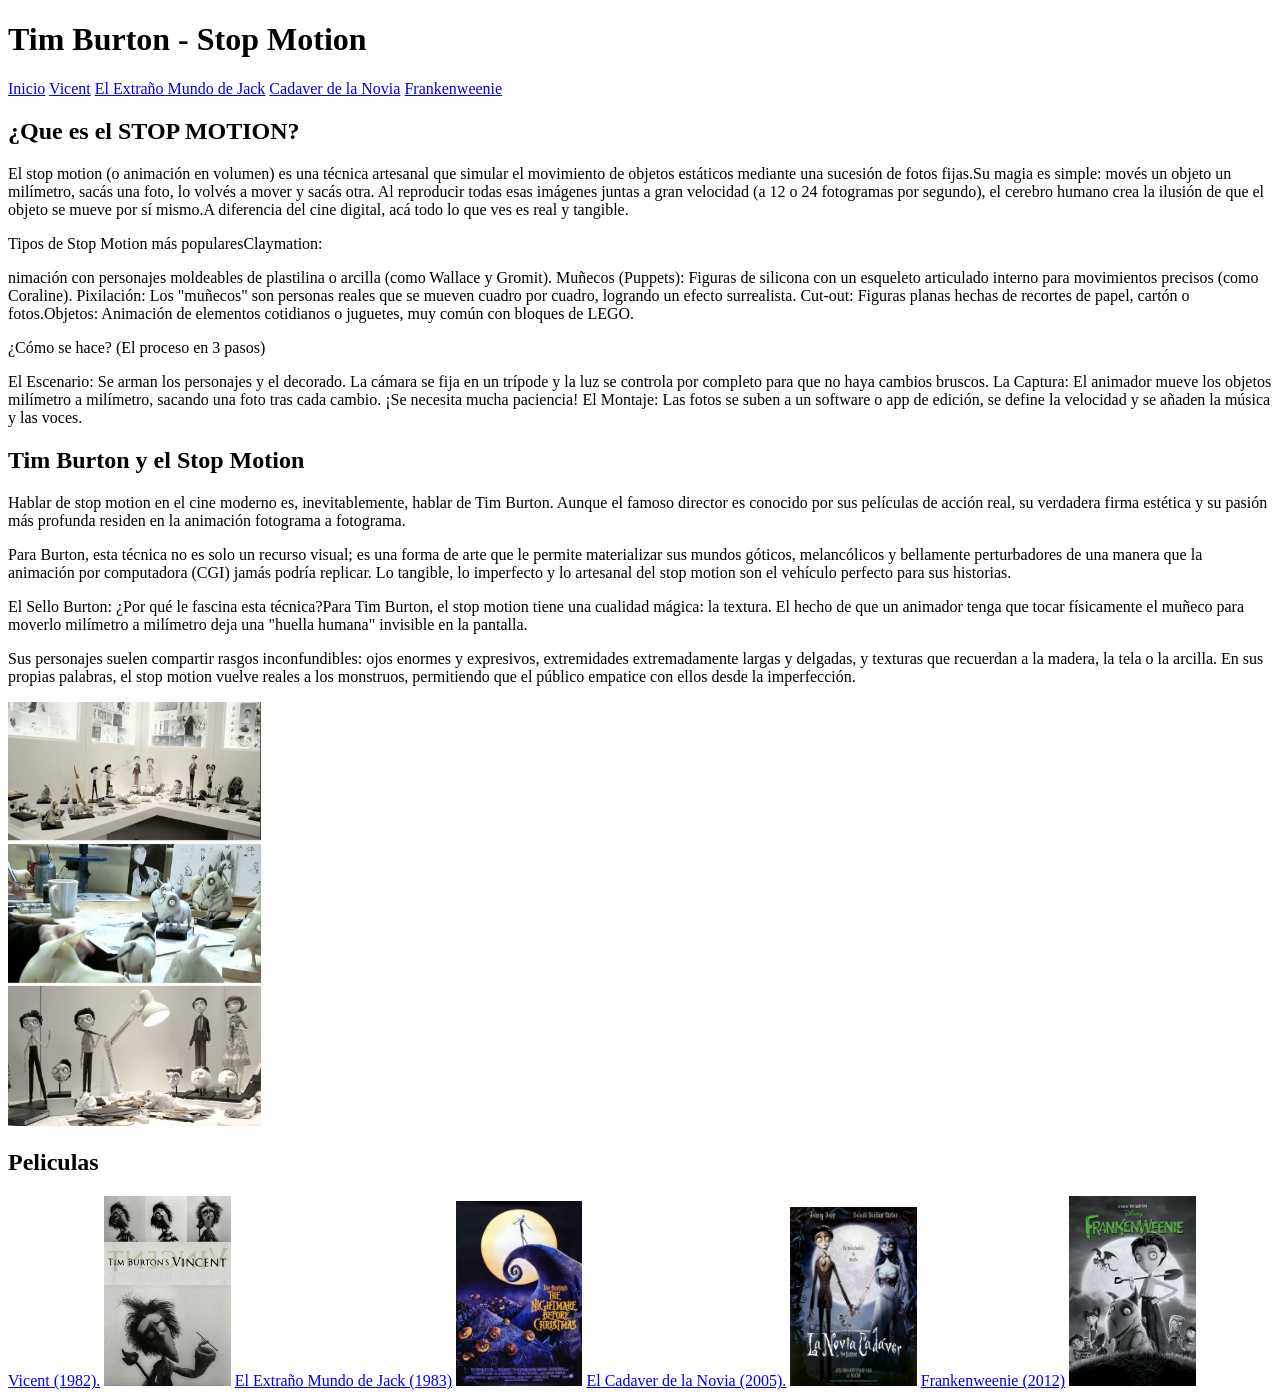
==== index.html @ 2086367e "TP 1 Tim Burton" ====
<!DOCTYPE html>
<html lang="en">
<head>
    <meta charset="UTF-8">
    <meta name="viewport" content="width=device-width, initial-scale=1.0">
    <title>Pagina Principal</title>
</head>
<body>
    <header>
        <h1>Tim Burton - Stop Motion</h1>
        <nav>
            <a href="index.html">Inicio</a>
            <a href="./Page/Vicent.html">Vicent</a>
            <a href="./Page/ElExtrañoMundodeJack.html">El Extraño Mundo de Jack</a>
            <a href="./Page/CadaverDeLaNovia.html">Cadaver de la Novia</a>
            <a href="./Page/Frankenweenie.html">Frankenweenie</a>
        </nav>
    </header>
    <main>
        <h2>¿Que es el STOP MOTION?</h2>
        <p><p>El stop motion (o animación en volumen) es una técnica artesanal que simular el movimiento de objetos estáticos mediante una sucesión de fotos fijas.Su magia es simple: movés un objeto un milímetro, sacás una foto, lo volvés a mover y sacás otra. Al reproducir todas esas imágenes juntas a gran velocidad (a 12 o 24 fotogramas por segundo), el cerebro humano crea la ilusión de que el objeto se mueve por sí mismo.A diferencia del cine digital, acá todo lo que ves es real y tangible.</p>
            <p>Tipos de Stop Motion más popularesClaymation: </p>
            <p>nimación con personajes moldeables de plastilina o arcilla (como Wallace y Gromit).
            Muñecos (Puppets): Figuras de silicona con un esqueleto articulado interno para movimientos precisos (como Coraline).
            Pixilación: Los "muñecos" son personas reales que se mueven cuadro por cuadro, logrando un efecto surrealista.
            Cut-out: Figuras planas hechas de recortes de papel, cartón o fotos.Objetos: Animación de elementos cotidianos o juguetes, muy común con bloques de LEGO.</p>
            <p>¿Cómo se hace? (El proceso en 3 pasos)</p>
            <p>El Escenario: Se arman los personajes y el decorado. La cámara se fija en un trípode y la luz se controla por completo para que no haya cambios bruscos.
            La Captura: El animador mueve los objetos milímetro a milímetro, sacando una foto tras cada cambio. ¡Se necesita mucha paciencia!
            El Montaje: Las fotos se suben a un software o app de edición, se define la velocidad y se añaden la música y las voces.</p>

            <h2>Tim Burton y el Stop Motion</h2>
            <p>Hablar de stop motion en el cine moderno es, inevitablemente, hablar de Tim Burton. Aunque el famoso director es conocido por sus películas de acción real, su verdadera firma estética y su pasión más profunda residen en la animación fotograma a fotograma.</p>
            <p>Para Burton, esta técnica no es solo un recurso visual; es una forma de arte que le permite materializar sus mundos góticos, melancólicos y bellamente perturbadores de una manera que la animación por computadora (CGI) jamás podría replicar. Lo tangible, lo imperfecto y lo artesanal del stop motion son el vehículo perfecto para sus historias.</p>
            <p>El Sello Burton: ¿Por qué le fascina esta técnica?Para Tim Burton, el stop motion tiene una cualidad mágica: la textura. El hecho de que un animador tenga que tocar físicamente el muñeco para moverlo milímetro a milímetro deja una "huella humana" invisible en la pantalla.</p>
            <p>Sus personajes suelen compartir rasgos inconfundibles: ojos enormes y expresivos, extremidades extremadamente largas y delgadas, y texturas que recuerdan a la madera, la tela o la arcilla. En sus propias palabras, el stop motion vuelve reales a los monstruos, permitiendo que el público empatice con ellos desde la imperfección.</p>
            <img src="./IMG/Inicio 1.jpg" width="20%" alt="">

            <h2>Peliculas</h2>
            <a href="./Page/Vicent.html">Vicent (1982).</a>
            <img src="IMG/Vicent.jpg" width="10%" alt="">
            <a href="./Page/ElExtrañoMundodeJack.html">El Extraño Mundo de Jack (1983)</a>
            <img src="./IMG/JACK.jpg" width="10%" alt="">
             <a href="./Page/CadaverDeLaNovia.html">El Cadaver de la Novia (2005).</a>
            <img src="IMG/Cadaver de la novia.jpg" width="10%" alt="">
            <a href="./Page/Frankenweenie.html">Frankenweenie (2012)</a>
            <img src="./IMG/Frank.jpg" width="10%" alt="">
    </main>
    <footer>

    </footer>

</body>
</html>
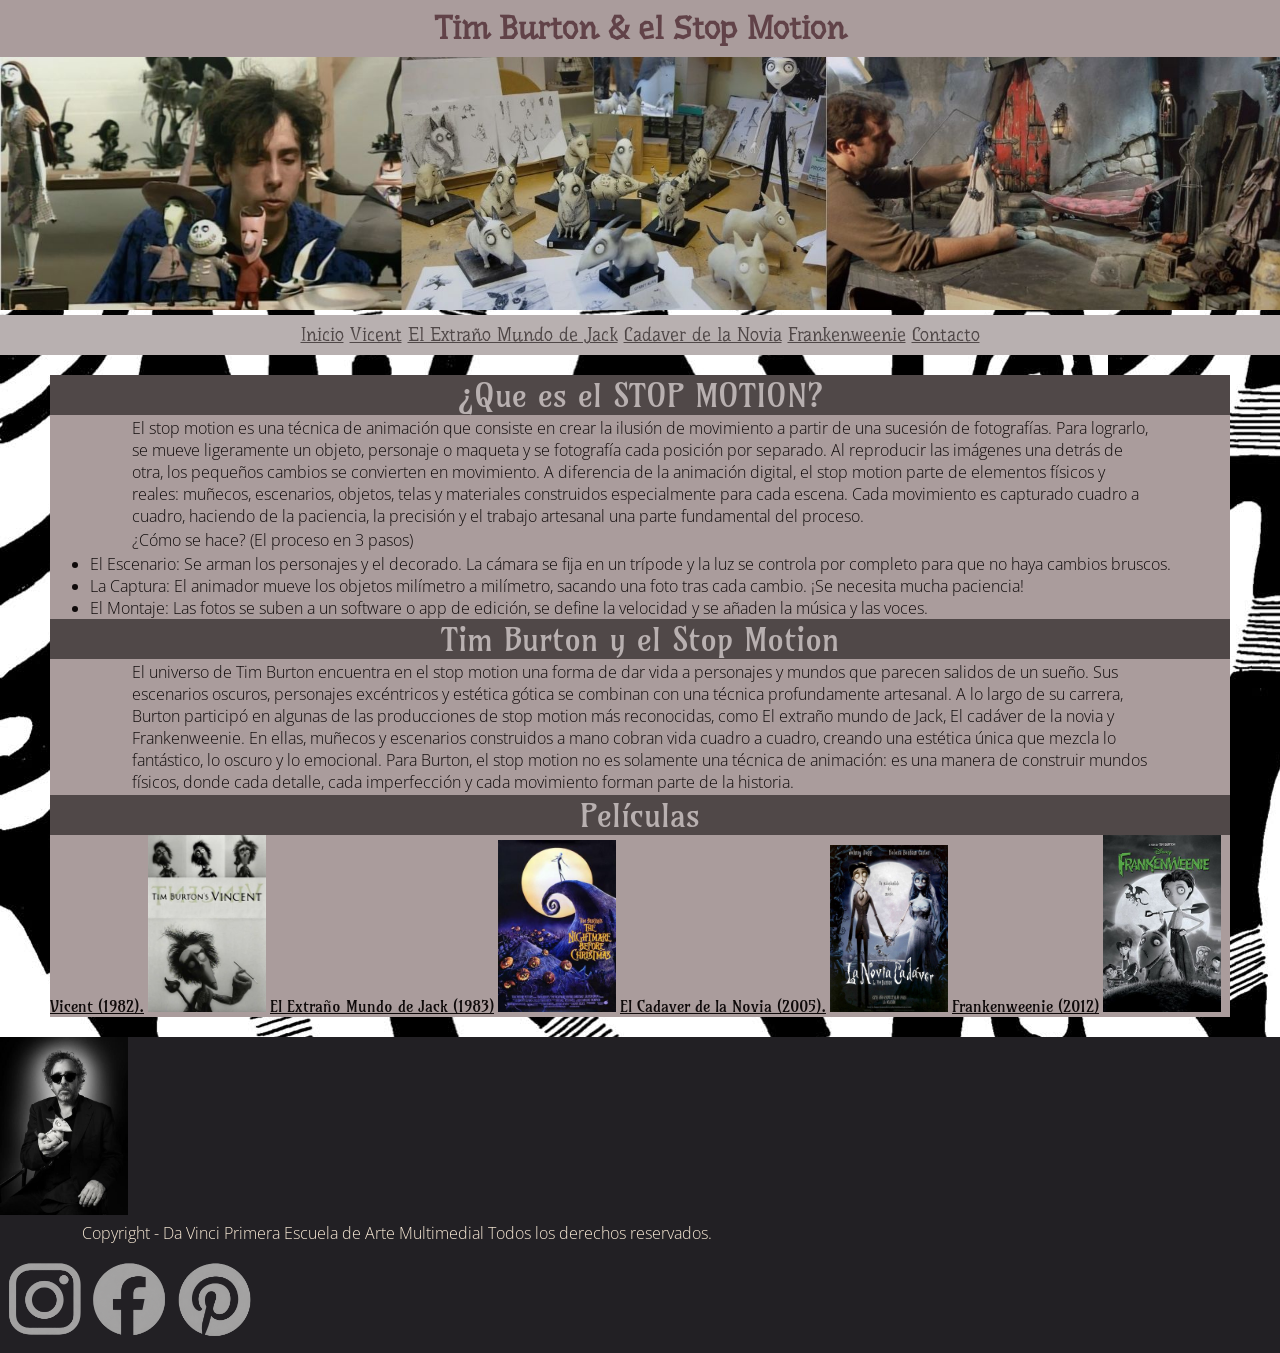
==== commit d332124c: "Nuevos" ====
--- a/index.html
+++ b/index.html
@@ -4,49 +4,72 @@
     <meta charset="UTF-8">
     <meta name="viewport" content="width=device-width, initial-scale=1.0">
     <title>Pagina Principal</title>
+    <link rel="preconnect" href="https://fonts.googleapis.com">
+<link rel="preconnect" href="https://fonts.gstatic.com" crossorigin>
+<link href="https://fonts.googleapis.com/css2?family=Underdog&display=swap" rel="stylesheet">
+<link rel="preconnect" href="https://fonts.googleapis.com">
+<link rel="preconnect" href="https://fonts.gstatic.com" crossorigin>
+<link href="https://fonts.googleapis.com/css2?family=Amarante&family=Underdog&display=swap" rel="stylesheet">
+<link rel="preconnect" href="https://fonts.googleapis.com">
+<link rel="preconnect" href="https://fonts.gstatic.com" crossorigin>
+<link href="https://fonts.googleapis.com/css2?family=Amarante&family=Open+Sans:ital,wght@0,300..800;1,300..800&family=Underdog&display=swap" rel="stylesheet">
+     <link rel="stylesheet" href="./css/general.css">
 </head>
+
 <body>
     <header>
-        <h1>Tim Burton - Stop Motion</h1>
+        <h1 class="colortitulo">Tim Burton & el Stop Motion</h1>
+        <img src="IMG/Principal.jpg" width="100%" alt="ImgPrincipal">
         <nav>
             <a href="index.html">Inicio</a>
             <a href="./Page/Vicent.html">Vicent</a>
             <a href="./Page/ElExtrañoMundodeJack.html">El Extraño Mundo de Jack</a>
             <a href="./Page/CadaverDeLaNovia.html">Cadaver de la Novia</a>
             <a href="./Page/Frankenweenie.html">Frankenweenie</a>
+            <a href="./Page/Contacto.html">Contacto</a>
         </nav>
     </header>
     <main>
-        <h2>¿Que es el STOP MOTION?</h2>
-        <p><p>El stop motion (o animación en volumen) es una técnica artesanal que simular el movimiento de objetos estáticos mediante una sucesión de fotos fijas.Su magia es simple: movés un objeto un milímetro, sacás una foto, lo volvés a mover y sacás otra. Al reproducir todas esas imágenes juntas a gran velocidad (a 12 o 24 fotogramas por segundo), el cerebro humano crea la ilusión de que el objeto se mueve por sí mismo.A diferencia del cine digital, acá todo lo que ves es real y tangible.</p>
-            <p>Tipos de Stop Motion más popularesClaymation: </p>
-            <p>nimación con personajes moldeables de plastilina o arcilla (como Wallace y Gromit).
-            Muñecos (Puppets): Figuras de silicona con un esqueleto articulado interno para movimientos precisos (como Coraline).
-            Pixilación: Los "muñecos" son personas reales que se mueven cuadro por cuadro, logrando un efecto surrealista.
-            Cut-out: Figuras planas hechas de recortes de papel, cartón o fotos.Objetos: Animación de elementos cotidianos o juguetes, muy común con bloques de LEGO.</p>
-            <p>¿Cómo se hace? (El proceso en 3 pasos)</p>
-            <p>El Escenario: Se arman los personajes y el decorado. La cámara se fija en un trípode y la luz se controla por completo para que no haya cambios bruscos.
-            La Captura: El animador mueve los objetos milímetro a milímetro, sacando una foto tras cada cambio. ¡Se necesita mucha paciencia!
-            El Montaje: Las fotos se suben a un software o app de edición, se define la velocidad y se añaden la música y las voces.</p>
+        <article>
+            <h2 class="margen-titulo">¿Que es el STOP MOTION?</h2>
+        <p class="margen-grande" >El stop motion es una técnica de animación que consiste en crear la ilusión de movimiento a partir de una sucesión de fotografías. Para lograrlo, se mueve ligeramente un objeto, personaje o maqueta y se fotografía cada posición por separado. Al reproducir las imágenes una detrás de otra, los pequeños cambios se convierten en movimiento.
 
-            <h2>Tim Burton y el Stop Motion</h2>
-            <p>Hablar de stop motion en el cine moderno es, inevitablemente, hablar de Tim Burton. Aunque el famoso director es conocido por sus películas de acción real, su verdadera firma estética y su pasión más profunda residen en la animación fotograma a fotograma.</p>
-            <p>Para Burton, esta técnica no es solo un recurso visual; es una forma de arte que le permite materializar sus mundos góticos, melancólicos y bellamente perturbadores de una manera que la animación por computadora (CGI) jamás podría replicar. Lo tangible, lo imperfecto y lo artesanal del stop motion son el vehículo perfecto para sus historias.</p>
-            <p>El Sello Burton: ¿Por qué le fascina esta técnica?Para Tim Burton, el stop motion tiene una cualidad mágica: la textura. El hecho de que un animador tenga que tocar físicamente el muñeco para moverlo milímetro a milímetro deja una "huella humana" invisible en la pantalla.</p>
-            <p>Sus personajes suelen compartir rasgos inconfundibles: ojos enormes y expresivos, extremidades extremadamente largas y delgadas, y texturas que recuerdan a la madera, la tela o la arcilla. En sus propias palabras, el stop motion vuelve reales a los monstruos, permitiendo que el público empatice con ellos desde la imperfección.</p>
-            <img src="./IMG/Inicio 1.jpg" width="20%" alt="">
+A diferencia de la animación digital, el stop motion parte de elementos físicos y reales: muñecos, escenarios, objetos, telas y materiales construidos especialmente para cada escena. Cada movimiento es capturado cuadro a cuadro, haciendo de la paciencia, la precisión y el trabajo artesanal una parte fundamental del proceso.</p>
+        
+            <p class="margen-grande">¿Cómo se hace? (El proceso en 3 pasos)</p>
+            <ul class="margen-grande">
+                <li>El Escenario: Se arman los personajes y el decorado. La cámara se fija en un trípode y la luz se controla por completo para que no haya cambios bruscos.</li>
+                <li>La Captura: El animador mueve los objetos milímetro a milímetro, sacando una foto tras cada cambio. ¡Se necesita mucha paciencia!</li>
+                <li>El Montaje: Las fotos se suben a un software o app de edición, se define la velocidad y se añaden la música y las voces.</li>
+            </ul >
+            </article>
 
-            <h2>Peliculas</h2>
-            <a href="./Page/Vicent.html">Vicent (1982).</a>
-            <img src="IMG/Vicent.jpg" width="10%" alt="">
-            <a href="./Page/ElExtrañoMundodeJack.html">El Extraño Mundo de Jack (1983)</a>
-            <img src="./IMG/JACK.jpg" width="10%" alt="">
-             <a href="./Page/CadaverDeLaNovia.html">El Cadaver de la Novia (2005).</a>
-            <img src="IMG/Cadaver de la novia.jpg" width="10%" alt="">
-            <a href="./Page/Frankenweenie.html">Frankenweenie (2012)</a>
-            <img src="./IMG/Frank.jpg" width="10%" alt="">
+            
+           <article>
+             <h2 class="margen-titulo">Tim Burton y el Stop Motion</h2>
+            <p class="margen-grande">El universo de Tim Burton encuentra en el stop motion una forma de dar vida a personajes y mundos que parecen salidos de un sueño. Sus escenarios oscuros, personajes excéntricos y estética gótica se combinan con una técnica profundamente artesanal.
+
+A lo largo de su carrera, Burton participó en algunas de las producciones de stop motion más reconocidas, como El extraño mundo de Jack, El cadáver de la novia y Frankenweenie. En ellas, muñecos y escenarios construidos a mano cobran vida cuadro a cuadro, creando una estética única que mezcla lo fantástico, lo oscuro y lo emocional.
+
+Para Burton, el stop motion no es solamente una técnica de animación: es una manera de construir mundos físicos, donde cada detalle, cada imperfección y cada movimiento forman parte de la historia.</p>
+</article>
+
+           <article> <h2 class="margen-titulo">Películas</h2>
+            <a href="./Page/Vicent.html" class="peli">Vicent (1982).</a>
+            <img src="IMG/Vicent.jpg" width="10%" alt="posterVicent">
+            <a href="./Page/ElExtrañoMundodeJack.html" class="peli">El Extraño Mundo de Jack (1983)</a>
+            <img src="./IMG/JACK.jpg" width="10%" alt="posterJack">
+             <a href="./Page/CadaverDeLaNovia.html" class="peli">El Cadaver de la Novia (2005).</a>
+            <img src="IMG/Cadaverdelanovia.jpg" width="10%" alt="posterNovia">
+            <a href="./Page/Frankenweenie.html" class="peli">Frankenweenie (2012)</a>
+            <img src="./IMG/Frank.jpg" width="10%" alt="posterFrank"> 
+        </article>
     </main>
     <footer>
+        <img src="/IMG/timburton.jpg" width="10%" alt="TimBurton">
+        <p class="tipofooter">Copyright - Da Vinci Primera Escuela de Arte Multimedial
+Todos los derechos reservados.</p>
+<img src="/IMG/iconosfooter.png" width="20%" alt="iconosredes">
 
     </footer>
 
--- a/css/general.css
+++ b/css/general.css
@@ -0,0 +1,128 @@
+*{
+  margin: 0;
+}
+body{ 
+background-image: url("/IMG/fondoop4.jpg");
+color: #0f0a0a;
+margin: 0;
+font-size: medium;
+ font-family: "Open Sans", sans-serif;
+  font-optical-sizing: auto;
+  font-weight: 300;
+  font-style: normal;
+  font-variation-settings:
+    "wdth" 100;}
+
+    p{
+      margin: 2px;
+    }
+
+h1{
+    color: #f6d9ff;
+    font-size: xx-large;
+    font-family: "Underdog", system-ui;
+  font-weight: 800;
+  font-style: normal;
+  text-align: center;
+}
+.colortitulo{
+  color: rgb(97, 66, 72);
+  background-color: #aa9c9c;
+  padding: 10px;
+}
+
+h2,h3,h4{
+    font-size: xx-large;
+color: #b8b0b0;
+    font-family: "Amarante", serif;
+  font-weight: 400;
+  font-style: normal;
+  text-align: center;
+}
+h2{
+    font-size: xx-large;
+color: #b8b0b0;
+    font-family: "Amarante", serif;
+  font-weight: 400;
+  font-style: normal;
+  text-align: center;
+}
+h3,h4{
+    font-size: medium;
+color: #555151;
+    font-family: "Amarante", serif;
+  font-weight: 400;
+  font-style: normal;
+  text-align: left;
+  padding: 80px;
+}
+nav{
+    color: #505050;
+    background-color: #b8b0b0; 
+    font-size: large;
+    font-family: "Underdog", system-ui;
+  font-weight: 400;
+  font-style: normal;
+  text-align: center;
+  a{
+    color: #504848;
+  }
+  padding: 10px;
+}
+
+main{
+    background-color: #aa9c9c;
+    margin: 20px 50px;
+  }
+
+    p{
+      padding: 0px 80px;
+    }
+
+    h3{
+      padding: 0px 80px;
+    }
+
+    .margen-titulo{
+        background-color: #504848;
+    }
+
+.portada{
+    padding: 0px;
+    margin: 0px;
+} 
+
+.fondopag{
+  background-color: #222024;
+  background-image: url(/IMG/fondopag.jpg);
+  background-size: cover;
+}
+
+.tituloportda{
+  margin-top: 20px;
+}
+
+footer{
+  background-color: #222024;
+}
+
+.tipofooter{
+  color: #faebd7;
+}
+
+.peli{
+  color: #0f0a0a;
+  font-family: "Amarante", serif;
+  font-weight: 400;
+  font-style: normal;
+  text-align: center;
+}
+
+.titulocontacto{
+  background-color: #222024;
+}
+
+.centrado{
+  display: flex;
+  justify-content: center;
+}
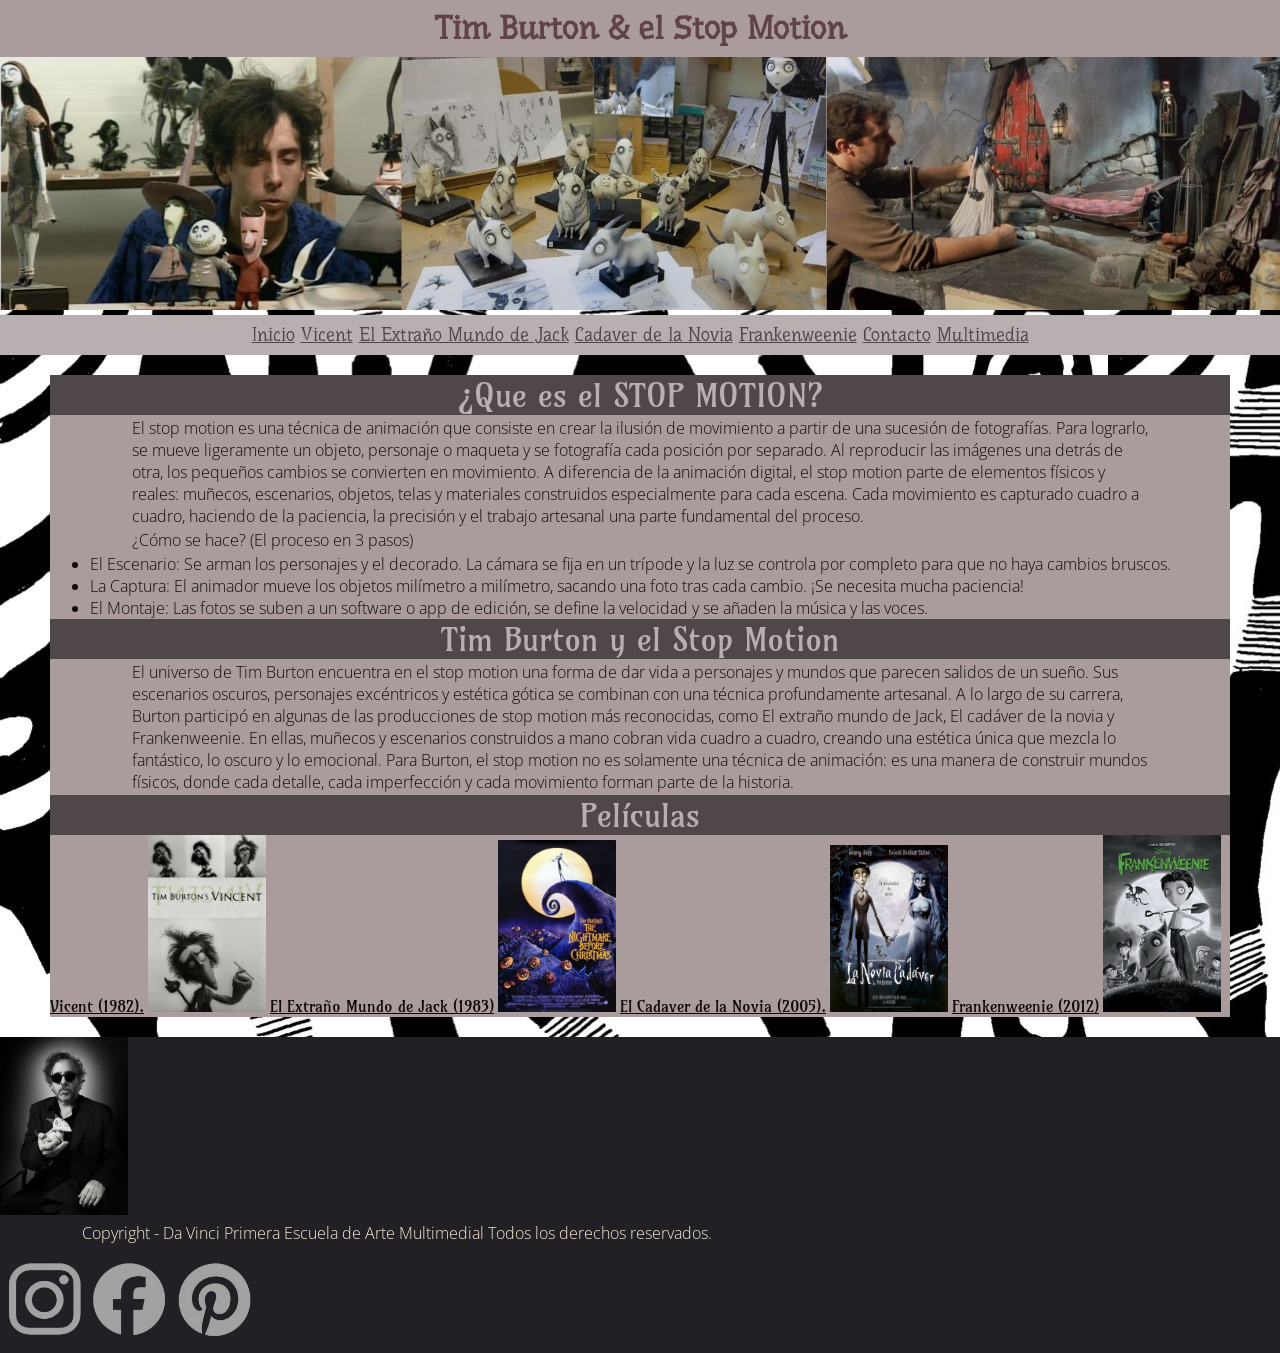
==== commit 32758722: "6" ====
--- a/index.html
+++ b/index.html
@@ -27,6 +27,7 @@
             <a href="./Page/CadaverDeLaNovia.html">Cadaver de la Novia</a>
             <a href="./Page/Frankenweenie.html">Frankenweenie</a>
             <a href="./Page/Contacto.html">Contacto</a>
+            <a href="./multimedia.html">Multimedia</a>
         </nav>
     </header>
     <main>
@@ -66,10 +67,10 @@
         </article>
     </main>
     <footer>
-        <img src="/IMG/timburton.jpg" width="10%" alt="TimBurton">
+        <img src="./IMG/timburton.jpg" width="10%" alt="TimBurton">
         <p class="tipofooter">Copyright - Da Vinci Primera Escuela de Arte Multimedial
 Todos los derechos reservados.</p>
-<img src="/IMG/iconosfooter.png" width="20%" alt="iconosredes">
+<img src="./IMG/iconosfooter.png" width="20%" alt="iconosredes">
 
     </footer>
 
--- a/css/general.css
+++ b/css/general.css
@@ -2,7 +2,7 @@
   margin: 0;
 }
 body{ 
-background-image: url("/IMG/fondoop4.jpg");
+background-image: url("../IMG/fondoop4.jpg");
 color: #0f0a0a;
 margin: 0;
 font-size: medium;
@@ -26,7 +26,7 @@
   text-align: center;
 }
 .colortitulo{
-  color: rgb(97, 66, 72);
+  color: #614248;
   background-color: #aa9c9c;
   padding: 10px;
 }
@@ -94,7 +94,7 @@
 
 .fondopag{
   background-color: #222024;
-  background-image: url(/IMG/fondopag.jpg);
+  background-image: url(../IMG/fondopag.jpg);
   background-size: cover;
 }
 
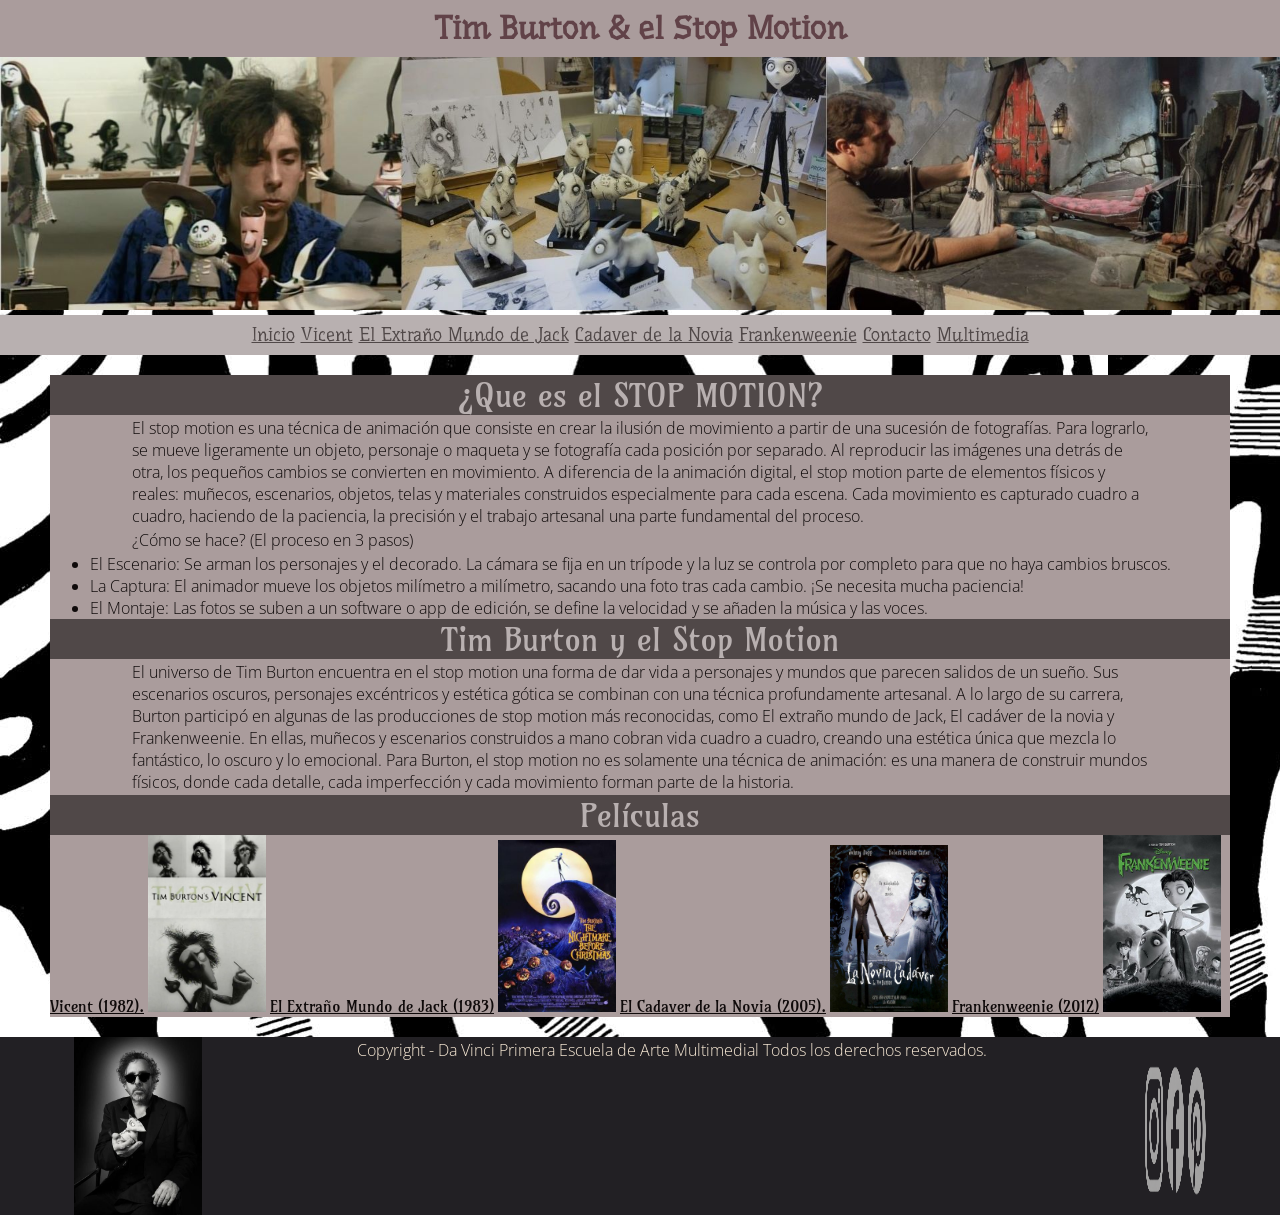
==== commit 5c261892: "19" ====
--- a/index.html
+++ b/index.html
@@ -27,7 +27,7 @@
             <a href="./Page/CadaverDeLaNovia.html">Cadaver de la Novia</a>
             <a href="./Page/Frankenweenie.html">Frankenweenie</a>
             <a href="./Page/Contacto.html">Contacto</a>
-            <a href="./multimedia.html">Multimedia</a>
+            <a href="./Page/multimedia.html">Multimedia</a>
         </nav>
     </header>
     <main>
@@ -70,7 +70,7 @@
         <img src="./IMG/timburton.jpg" width="10%" alt="TimBurton">
         <p class="tipofooter">Copyright - Da Vinci Primera Escuela de Arte Multimedial
 Todos los derechos reservados.</p>
-<img src="./IMG/iconosfooter.png" width="20%" alt="iconosredes">
+<img src="./IMG/iconosfooter.png" width="5%" alt="iconosredes">
 
     </footer>
 
--- a/css/general.css
+++ b/css/general.css
@@ -104,6 +104,8 @@
 
 footer{
   background-color: #222024;
+  display:flex;
+  justify-content: space-evenly;
 }
 
 .tipofooter{
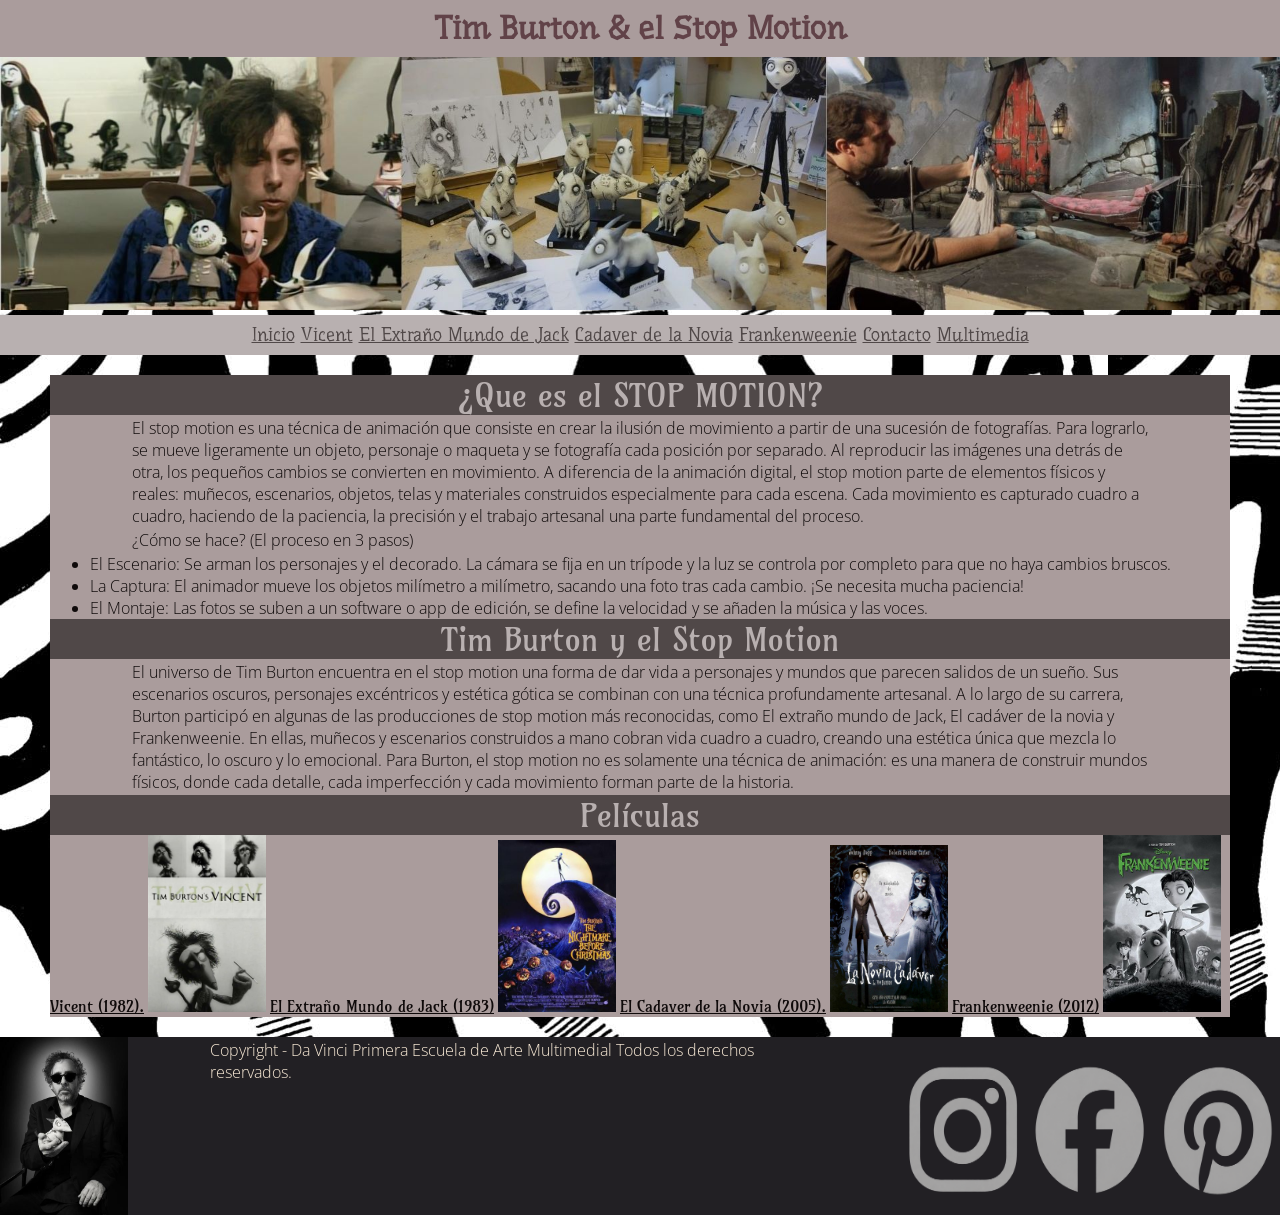
==== commit d097dbc7: "22" ====
--- a/index.html
+++ b/index.html
@@ -70,7 +70,7 @@
         <img src="./IMG/timburton.jpg" width="10%" alt="TimBurton">
         <p class="tipofooter">Copyright - Da Vinci Primera Escuela de Arte Multimedial
 Todos los derechos reservados.</p>
-<img src="./IMG/iconosfooter.png" width="5%" alt="iconosredes">
+<img src="./IMG/iconosfooter.png" width="30%" alt="iconosredes">
 
     </footer>
 
